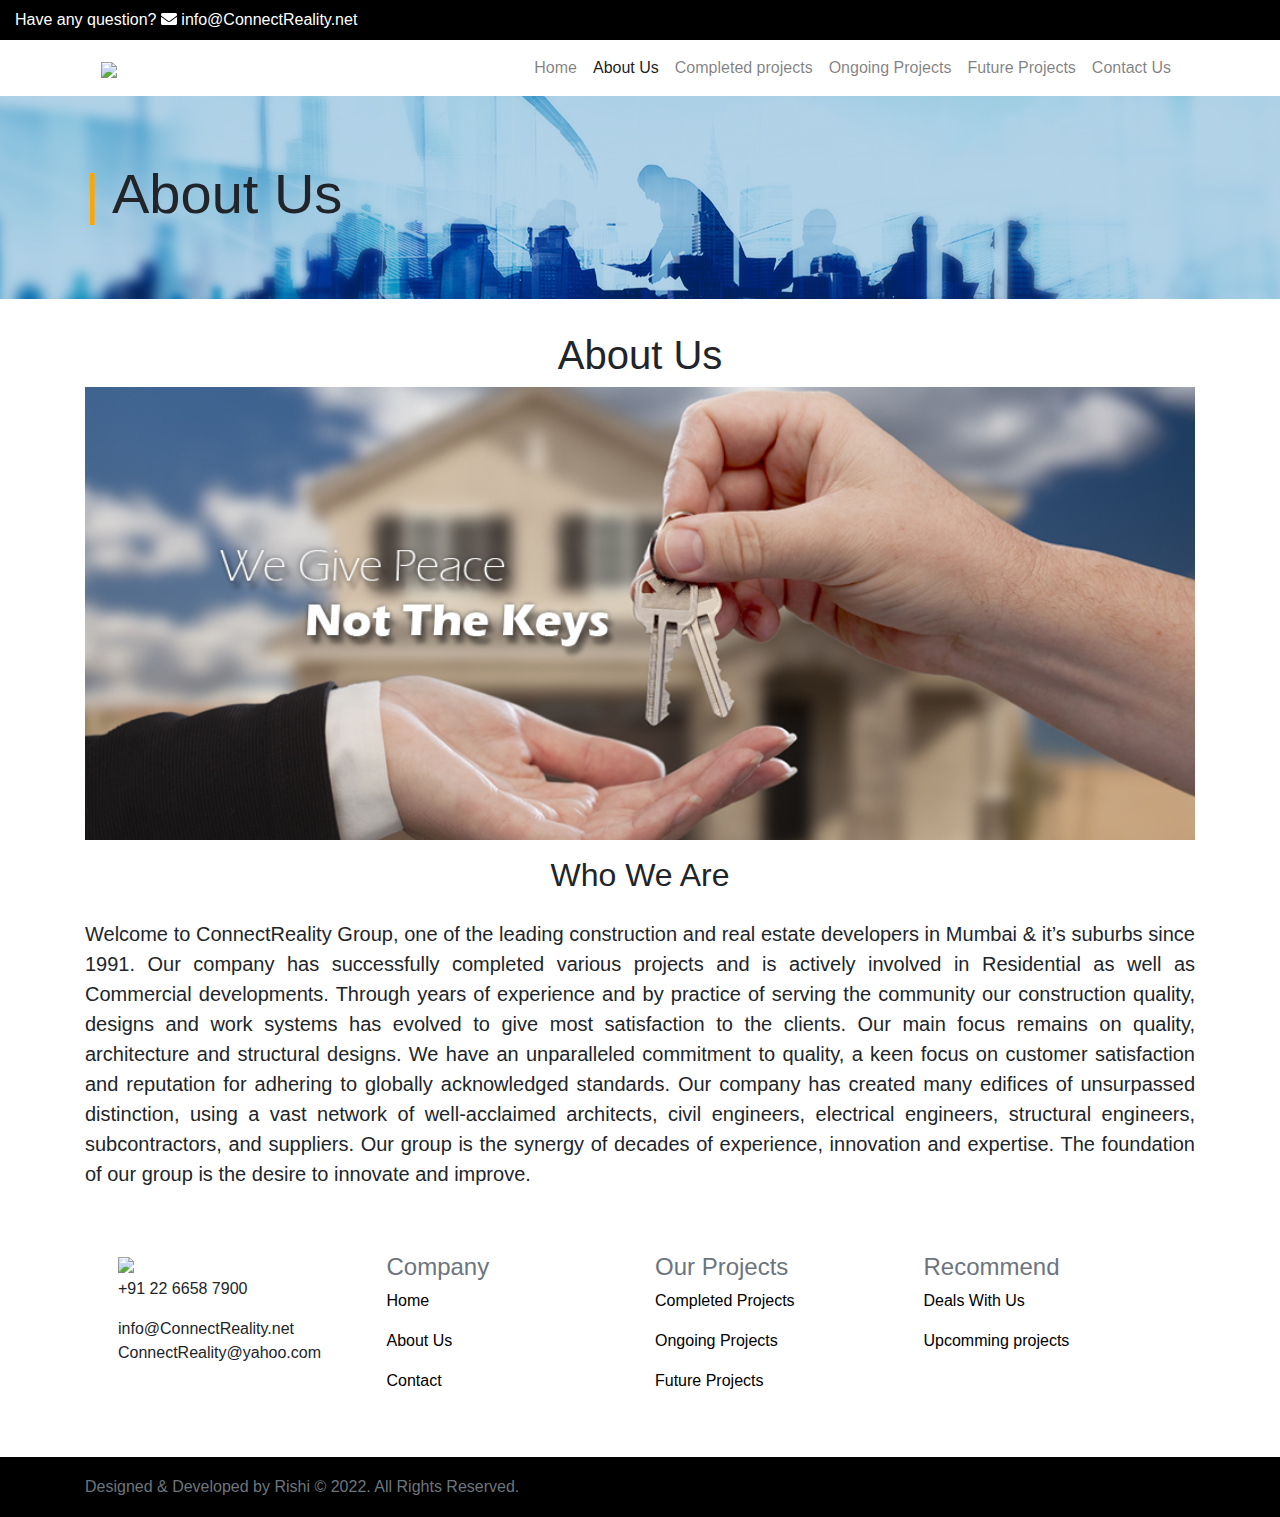
==== www.connectreality.net/aboutus.html @ a8465d6c "first commit" ====
<!doctype html>
<html lang="en">

<head>
     <meta charset="utf-8">
    <meta name="viewport" content="width=device-width, initial-scale=1, shrink-to-fit=no">
    <link type="text/css" rel="stylesheet" href="css/bootstrap.min.css">
    <link type="text/css" rel="stylesheet" href="css/owl.carousel.min.css">
    <link type="text/css" rel="stylesheet" href="css/owl.theme.default.min.css">
    <link type="text/css" rel="stylesheet" href="css/main.css">
    <link type="text/css" rel="stylesheet" href="css/hover-box.css">
    <link rel="icon" href="img/favicon2.jpg" sizes="192x192" />
    <link rel="apple-touch-icon-precomposed" href="img/favicon2.jpg" />
    <link type="text/css" rel="stylesheet" href="css/animate.css">
    <title>ConnectReality | Real Estate Properties Dealers</title>
    <script defer type="text/javascript" src="js/fontawesome-all.min.js"></script>
</head>

<body>
    <!-- have any questions -->
    <div class="container-fluid" style="background-color: black;color: white;height: 40px;">
        <div class="row">
            <div class="col-md-6 pt-2">
                <p>Have any question? <i class="fas fa-envelope"></i>&nbsp;info@ConnectReality.net</p>
            </div>
            <div class="col-md-6">
            </div>
        </div>
    </div>
    <!-- have any questions End -->
    <!-- Navigation Start -->
    <div class="container">
        <nav class="navbar navbar-expand-lg navbar-light" style="background-color: white;">
            <a class="navbar-brand" href="index-2.html"><img class="logo" src="img/KARTIK/CONNECT_REALTY_02.png"></a>
            <button class="navbar-toggler" type="button" data-toggle="collapse" data-target="#navbarSupportedContent" aria-controls="navbarSupportedContent" aria-expanded="false" aria-label="Toggle navigation">
    <span class="navbar-toggler-icon"></span>
  </button>

            <div class="collapse navbar-collapse" id="navbarSupportedContent">
                <ul class="navbar-nav ml-auto">
                    <li class="nav-item">
                        <a class="nav-link" href="index-2.html">Home </a>
                    </li>
                    <li class="nav-item active">
                        <a class="nav-link" href="aboutus.html">About Us <span class="sr-only">(current)</span></a>
                    </li>

                    <li class="nav-item">
                        <a class="nav-link" href="completed_projects.html">Completed projects</a>
                    </li>
                    <li class="nav-item">
                        <a class="nav-link" href="ongoing_projects.html">Ongoing Projects</a>
                    </li>
                    <li class="nav-item">
                        <a class="nav-link" href="future_projects.html">Future Projects</a>
                    </li>
                    <li class="nav-item">
                        <a class="nav-link" href="contact.html">Contact Us</a>
                    </li>
                </ul>

            </div>
        </nav>
    </div>
    <!-- Navigation End -->
    <section>
        <div class="jumbotron jumbotron-fluid" style="background-image: url(img/company-and-about-us_0.jpg);">
            <div class="container">
                <h1 class="display-4 animated lightSpeedIn"><span style="color: orange;">|</span> About Us</h1>
            </div>

        </div>
    </section>
    <section>
        <div class="container">
        <div class="row">
            <div class="col-md-12 text-center">
                <h1>About Us</h1>
            </div>
        </div>
        <div class="row">
            <div class="col-md-12">
                <img src="img/banner_1.jpg" width="100%">
            </div>
            <div class="col-md-12">
                <h2 class="text-center pt-3 pb-3">Who We Are</h2>
                <p style="text-align: justify;" class="lead">Welcome to ConnectReality Group, one of the leading construction and real estate developers in Mumbai & it’s suburbs since 1991. Our company has successfully completed various projects and is actively involved in Residential as well as Commercial developments.

Through years of experience and by practice of serving the community our construction quality, designs and work systems has evolved to give most satisfaction to the clients. Our main focus remains on quality, architecture and structural designs. We have an unparalleled commitment to quality, a keen focus on customer satisfaction and reputation for adhering to globally acknowledged standards. Our company has created many edifices of unsurpassed distinction, using a vast network of well-acclaimed architects, civil engineers, electrical engineers, structural engineers, subcontractors, and suppliers.

Our group is the synergy of decades of experience, innovation and expertise. The foundation of our group is the desire to innovate and improve.</p>
            
            </div>
        </div>
</div>
    </section>


    <!--footer widgets starts -->
   <section >
        <div class="container p-5">
            <div class="row">
                <div class="col-md-3 ">
                    <img class="logo" src="img/KARTIK/CONNECT_REALTY_02.png">
                    <p>+91 22 6658 7900 </p>
                    <p>info@ConnectReality.net ConnectReality@yahoo.com
                    </p>
                </div>
                <div class="col-md-3">
                    <h4 class="text-muted">Company</h4>
                    <p><a href="index-2.html" style="color: black;">Home</a> </p>
                    <p><a href="aboutus.html" style="color: black;">About Us</a></p>
                    <p><a href="contact.html" style="color: black;">Contact</a></p>
                </div>
                <div class="col-md-3 ">
                    <h4 class="text-muted">Our Projects</h4>
                    <p><a href="completed_projects.html" style="color: black;">Completed Projects</a></p>
                    <p><a href="ongoing_projects.html" style="color: black;">Ongoing Projects</a></p>
                    <p><a href="future_projects.html" style="color: black;">Future Projects</a></p>
                </div>
                <div class="col-md-3">
                    <h4 class="text-muted">Recommend</h4>
                    <p><a href="contact.html" style="color: black;">Deals With Us</a></p>
                    <p><a href="future_projects.html" style="color: black;">Upcomming projects</a></p>
                </div>
            </div>
        </div>
    </section>
    <!--footer widgets Ends -->
    <!-- footer-->
    <footer class="footer">
        <div class="container">
            <span class="text-muted">Designed & Developed by Rishi © 2022. All Rights Reserved.</span>
        </div>
    </footer>
    <!-- footer-->
    <!-- Optional JavaScript -->
    <script type="text/javascript" src="../code.jquery.com/jquery-3.2.1.slim.min.js"></script>
    <script type="text/javascript" src="../cdnjs.cloudflare.com/ajax/libs/popper.js/1.12.9/umd/popper.min.js"></script>
    <script type="text/javascript" src="js/bootstrap.min.js"></script>
    <script type="text/javascript" src="js/owl.carousel.min.js"></script>
    <script type="text/javascript" src="js/main.js"></script>
    <script type="text/javascript" src="js/hover-box.js"></script>
</body>

</html>
---- www.connectreality.net/css/main.css ----
.footer {
  bottom: 0;
  width: 100%;
  /* Set the fixed height of the footer here */
  height: 60px;
  line-height: 60px; /* Vertically center the text there */
  background-color: #000;
}

.logo{
  height: 85px;
}

.footer > .container {
  padding-right: 15px;
  padding-left: 15px;
}


.container-hiver {
  position: relative;
  width: 100%;
}

.image-hiver {
  display: block;
  width: 100%;
  height: auto;
}

.overlay-hiver {
  position: absolute;
  top: 0;
  bottom: 0;
  left: 0;
  right: 0;
  height: 100%;
  width: 100%;
  opacity: 0;
  transition: .5s ease;
  background-color: #008CBA;
}

.container-hiver:hover .overlay-hiver {
  opacity: 0.8;
}

.text-hiver {
  color: white;
  font-size: 20px;
  position: absolute;
  top: 50%;
  left: 50%;
  transform: translate(-50%, -50%);
  -ms-transform: translate(-50%, -50%);
  text-align: center;
}
---- www.connectreality.net/css/hover-box.css ----
/* 
 * 	Author: Piotr Elmanowski
 *  Company: Frontoes.com
 *  Distributed and described: css-workshop.com
 *	v1.0
 */

.hvrbox,
.hvrbox * {
	box-sizing: border-box;
}
.hvrbox {
	position: relative;
	display: inline-block;
	overflow: hidden;
	max-width: 100%;
	height: auto;
}
.hvrbox img {
	max-width: 100%;
}
.hvrbox_background {
	width: 100%;
	height: 100%;
	background-size: cover;
	background-position: center center;
	background-repeat: no-repeat;
}
.hvrbox .hvrbox-layer_bottom {
	display: block;
}
.hvrbox .hvrbox-layer_top {
	opacity: 0;
	position: absolute;
	top: 0;
	left: 0;
	right: 0;
	bottom: 0;
	width: 100%;
	height: 100%;
	background: rgba(0, 0, 0, 0.6);
	color: #fff;
	padding: 15px;
	-moz-transition: all 0.4s ease-in-out 0s;
	-webkit-transition: all 0.4s ease-in-out 0s;
	-ms-transition: all 0.4s ease-in-out 0s;
	transition: all 0.4s ease-in-out 0s;
}
.hvrbox:hover .hvrbox-layer_top,
.hvrbox.active .hvrbox-layer_top {
	opacity: 1;
}
.hvrbox .hvrbox-text {
	text-align: center;
	font-size: 18px;
	display: inline-block;
	position: absolute;
	top: 50%;
	left: 50%;
	-moz-transform: translate(-50%, -50%);
	-webkit-transform: translate(-50%, -50%);
	-ms-transform: translate(-50%, -50%);
	transform: translate(-50%, -50%);
}
.hvrbox .hvrbox-text_mobile {
	font-size: 15px;
	border-top: 1px solid rgb(179, 179, 179); /* for old browsers */
	border-top: 1px solid rgba(179, 179, 179, 0.7);
	margin-top: 5px;
	padding-top: 2px;
	display: none;
}
.hvrbox.active .hvrbox-text_mobile {
	display: block;
}
.hvrbox .hvrbox-layer_image {
	padding: 0;
	background: none;
}
.hvrbox .hvrbox-layer_slideup {
	-moz-transform: translateY(100%);
	-webkit-transform: translateY(100%);
	-ms-transform: translateY(100%);
	transform: translateY(100%);
}
.hvrbox:hover .hvrbox-layer_slideup,
.hvrbox.active .hvrbox-layer_slideup {
	-moz-transform: translateY(0);
	-webkit-transform: translateY(0);
	-ms-transform: translateY(0);
	transform: translateY(0);
}
.hvrbox .hvrbox-layer_slidedown {
	-moz-transform: translateY(-100%);
	-webkit-transform: translateY(-100%);
	-ms-transform: translateY(-100%);
	transform: translateY(-100%);
}
.hvrbox:hover .hvrbox-layer_slidedown,
.hvrbox.active .hvrbox-layer_slidedown {
	-moz-transform: translateY(0);
	-webkit-transform: translateY(0);
	-ms-transform: translateY(0);
	transform: translateY(0);
}
.hvrbox .hvrbox-layer_slideleft {
	-moz-transform: translateX(100%);
	-webkit-transform: translateX(100%);
	-ms-transform: translateX(100%);
	transform: translateX(100%);
}
.hvrbox:hover .hvrbox-layer_slideleft,
.hvrbox.active .hvrbox-layer_slideleft {
	-moz-transform: translateX(0);
	-webkit-transform: translateX(0);
	-ms-transform: translateX(0);
	transform: translateX(0);
}
.hvrbox .hvrbox-layer_slideright {
	-moz-transform: translateX(-100%);
	-webkit-transform: translateX(-100%);
	-ms-transform: translateX(-100%);
	transform: translateX(-100%);
}
.hvrbox:hover .hvrbox-layer_slideright,
.hvrbox.active .hvrbox-layer_slideright {
	-moz-transform: translateX(0);
	-webkit-transform: translateX(0);
	-ms-transform: translateX(0);
	transform: translateX(0);
}
.hvrbox .hvrbox-layer_scale {
	border-radius: 50%;
	-moz-transform: scale(0);
	-webkit-transform: scale(0);
	-ms-transform: scale(0);
	transform: scale(0);
}
.hvrbox:hover .hvrbox-layer_scale,
.hvrbox.active .hvrbox-layer_scale {
	border-radius: 0%;
	-moz-transform: scale(1);
	-webkit-transform: scale(1);
	-ms-transform: scale(1);
	transform: scale(1);
}
.hvrbox .hvrbox-layer_rotate {
	border-radius: 50%;
	-moz-transform: rotateZ(0);
	-webkit-transform: rotateZ(0);
	-ms-transform: rotateZ(0);
	transform: rotateZ(0);
}
.hvrbox:hover .hvrbox-layer_rotate,
.hvrbox.active .hvrbox-layer_rotate {
	border-radius: 0%;
	-moz-transform: rotateZ(360deg);
	-webkit-transform: rotateZ(360deg);
	-ms-transform: rotateZ(360deg);
	transform: rotateZ(360deg);
}
.hvrbox .hvrbox-layer_scale-rotate {
	border-radius: 50%;
	-moz-transform: scale(0) rotateZ(0);
	-webkit-transform: scale(0) rotateZ(0);
	-ms-transform: scale(0) rotateZ(0);
	transform: scale(0) rotateZ(0);
}
.hvrbox:hover .hvrbox-layer_scale-rotate,
.hvrbox.active .hvrbox-layer_scale-rotate {
	border-radius: 0%;
	-moz-transform: scale(1) rotateZ(360deg);
	-webkit-transform: scale(1) rotateZ(360deg);
	-ms-transform: scale(1) rotateZ(360deg);
	transform: scale(1) rotateZ(360deg);
}
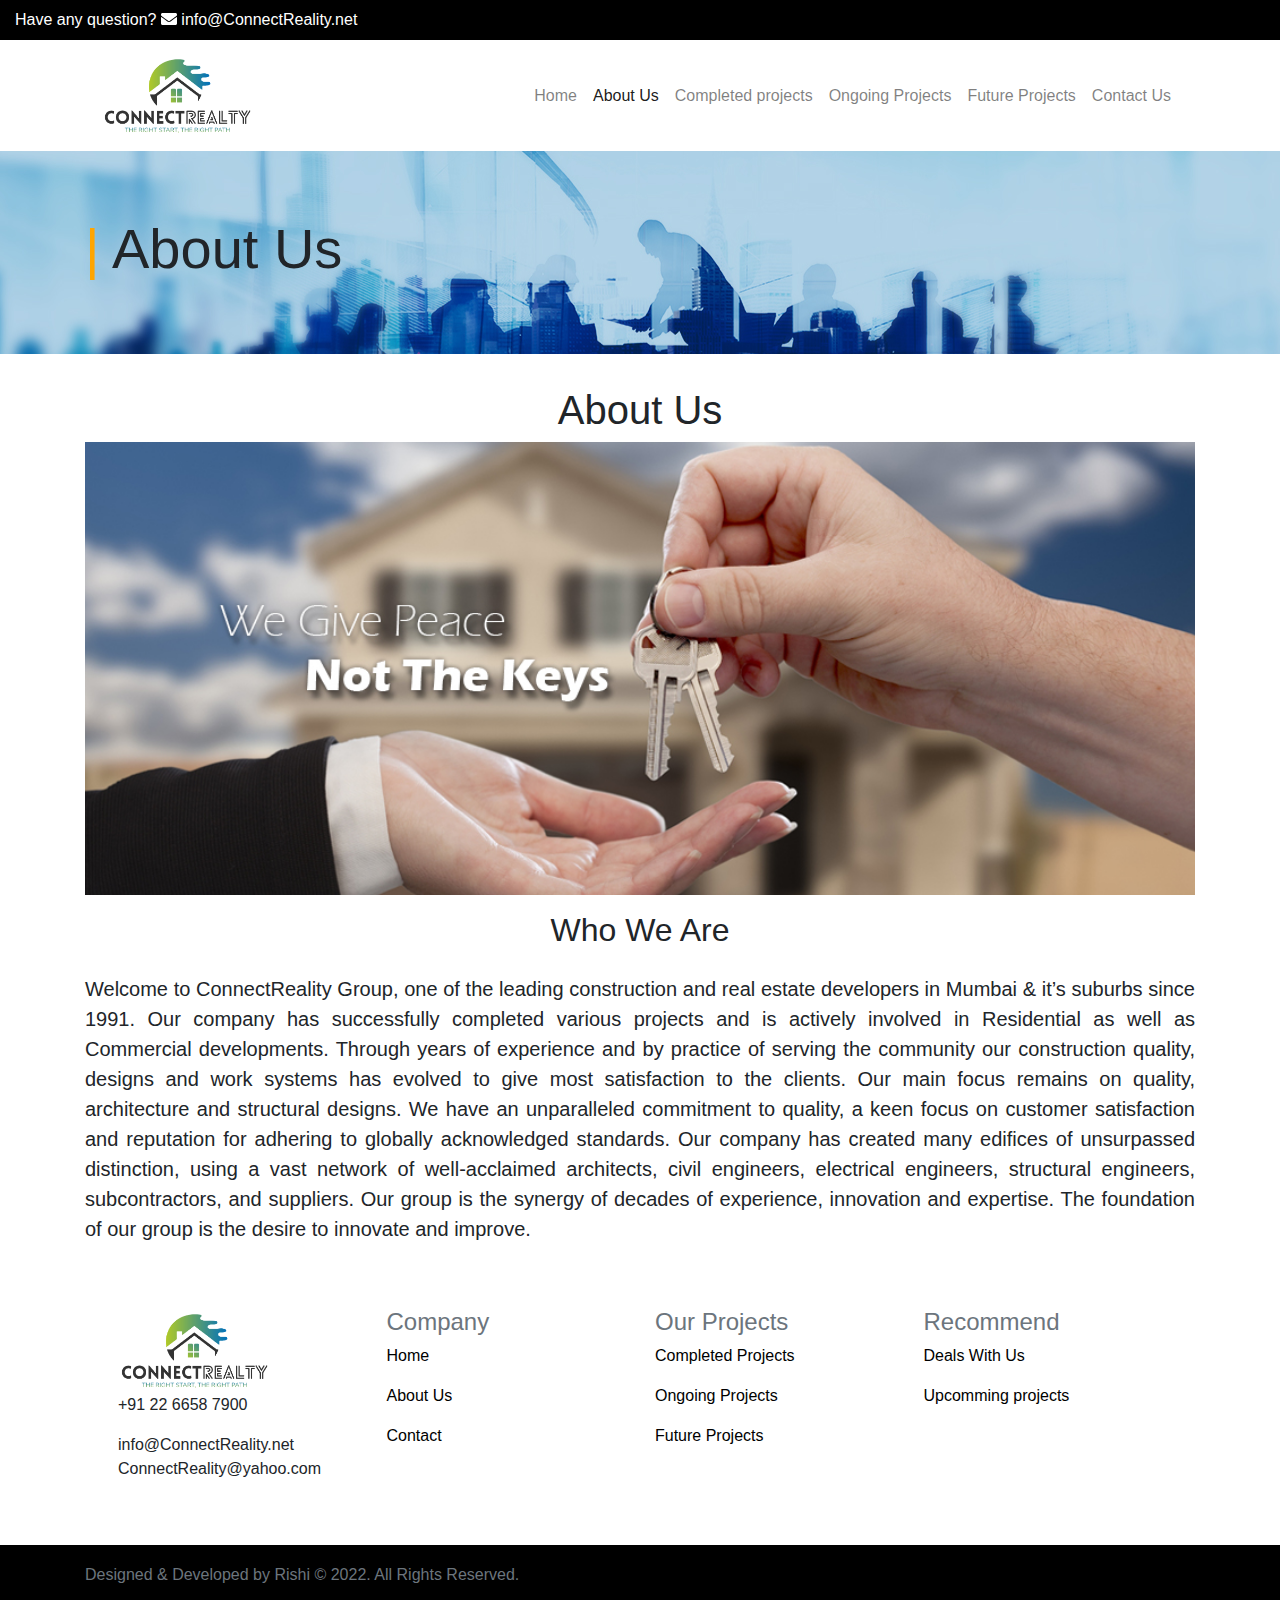
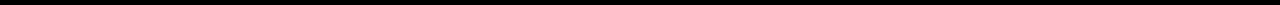
==== commit c728446c: "Logo path changed" ====
--- a/www.connectreality.net/aboutus.html
+++ b/www.connectreality.net/aboutus.html
@@ -31,7 +31,7 @@
     <!-- Navigation Start -->
     <div class="container">
         <nav class="navbar navbar-expand-lg navbar-light" style="background-color: white;">
-            <a class="navbar-brand" href="index-2.html"><img class="logo" src="img/KARTIK/CONNECT_REALTY_02.png"></a>
+            <a class="navbar-brand" href="index-2.html"><img class="logo" src="img/Kartik/CONNECT_REALTY_02.png"></a>
             <button class="navbar-toggler" type="button" data-toggle="collapse" data-target="#navbarSupportedContent" aria-controls="navbarSupportedContent" aria-expanded="false" aria-label="Toggle navigation">
     <span class="navbar-toggler-icon"></span>
   </button>
@@ -101,7 +101,7 @@
         <div class="container p-5">
             <div class="row">
                 <div class="col-md-3 ">
-                    <img class="logo" src="img/KARTIK/CONNECT_REALTY_02.png">
+                    <img class="logo" src="img/Kartik/CONNECT_REALTY_02.png">
                     <p>+91 22 6658 7900 </p>
                     <p>info@ConnectReality.net ConnectReality@yahoo.com
                     </p>
@@ -135,8 +135,8 @@
     </footer>
     <!-- footer-->
     <!-- Optional JavaScript -->
-    <script type="text/javascript" src="../code.jquery.com/jquery-3.2.1.slim.min.js"></script>
-    <script type="text/javascript" src="../cdnjs.cloudflare.com/ajax/libs/popper.js/1.12.9/umd/popper.min.js"></script>
+    <script type="text/javascript" src="assets/code.jquery.com/jquery-3.2.1.slim.min.js"></script>
+    <script type="text/javascript" src="assets/cdnjs.cloudflare.com/ajax/libs/popper.js/1.12.9/umd/popper.min.js"></script>
     <script type="text/javascript" src="js/bootstrap.min.js"></script>
     <script type="text/javascript" src="js/owl.carousel.min.js"></script>
     <script type="text/javascript" src="js/main.js"></script>
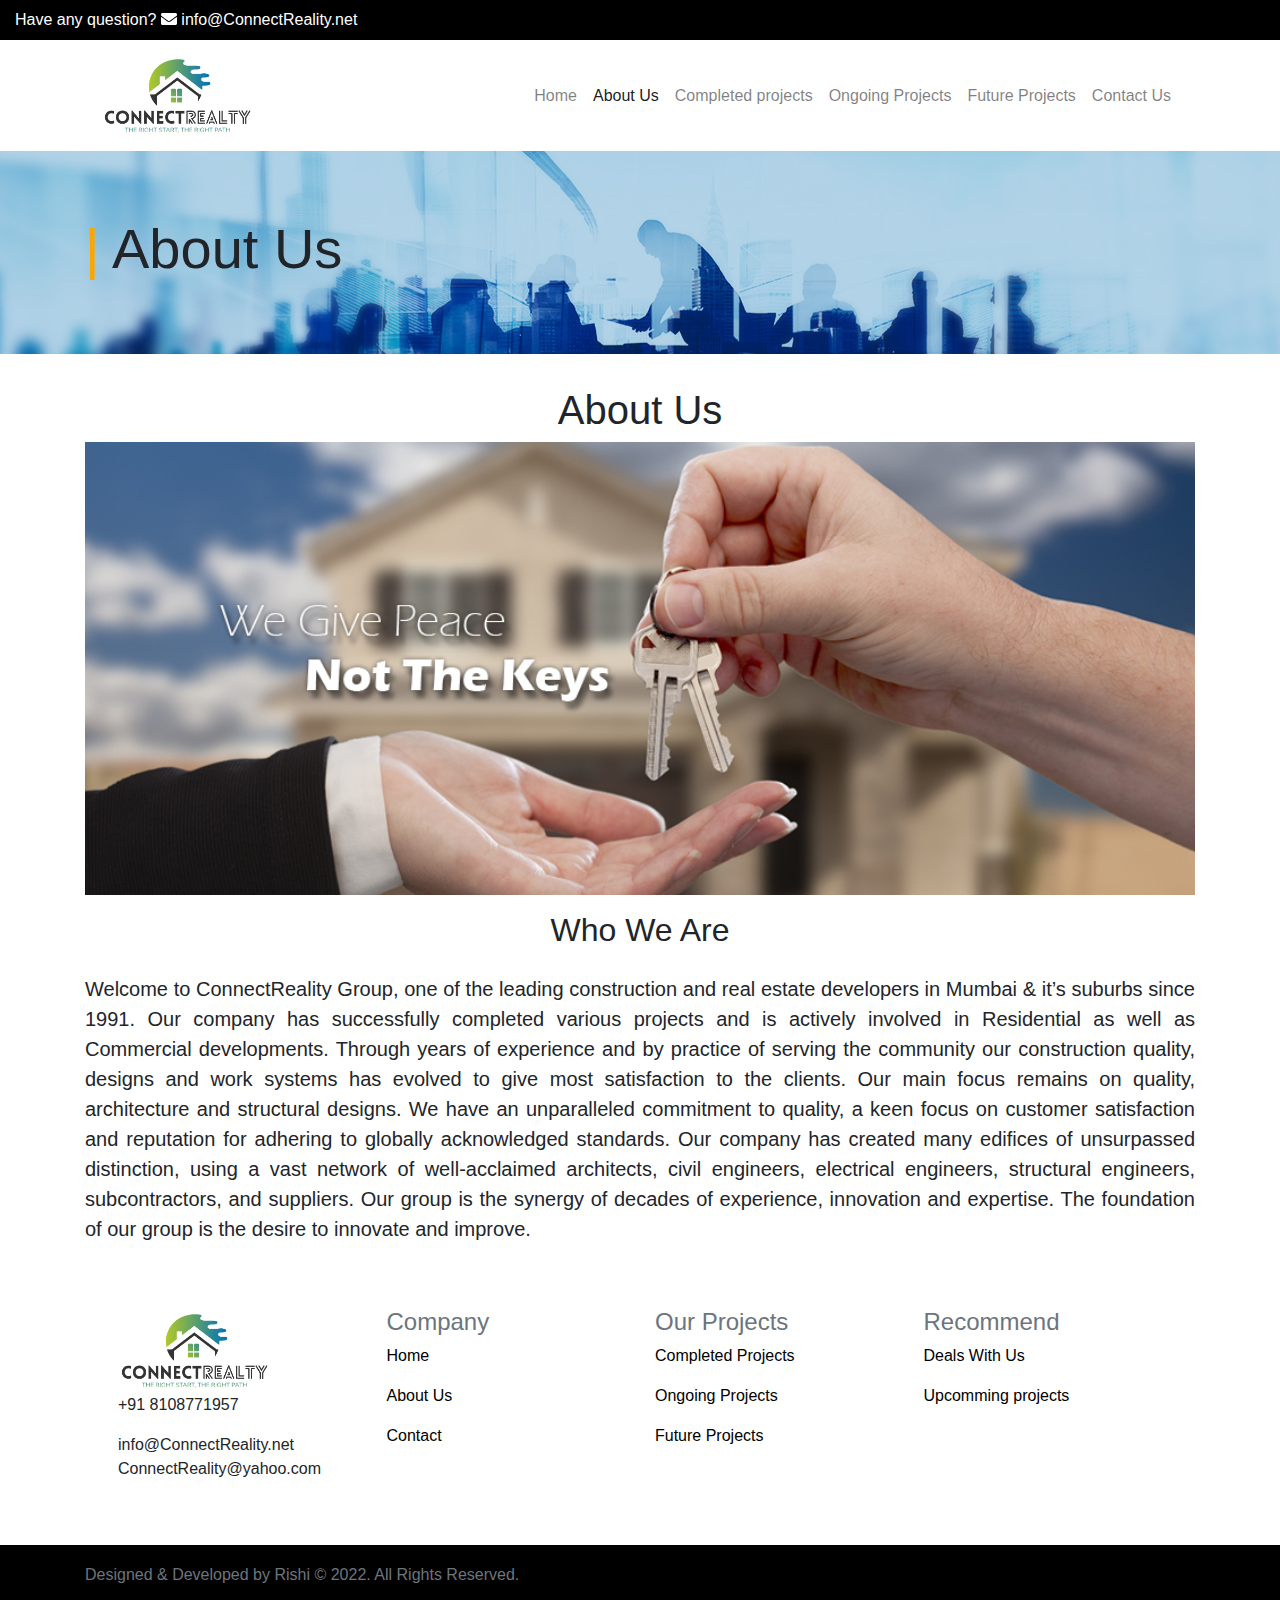
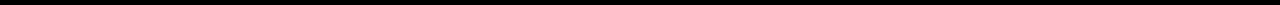
==== commit ca1965bc: "contact number changed" ====
--- a/www.connectreality.net/aboutus.html
+++ b/www.connectreality.net/aboutus.html
@@ -102,7 +102,7 @@
             <div class="row">
                 <div class="col-md-3 ">
                     <img class="logo" src="img/Kartik/CONNECT_REALTY_02.png">
-                    <p>+91 22 6658 7900 </p>
+                    <p>+91 8108771957 </p>
                     <p>info@ConnectReality.net ConnectReality@yahoo.com
                     </p>
                 </div>
